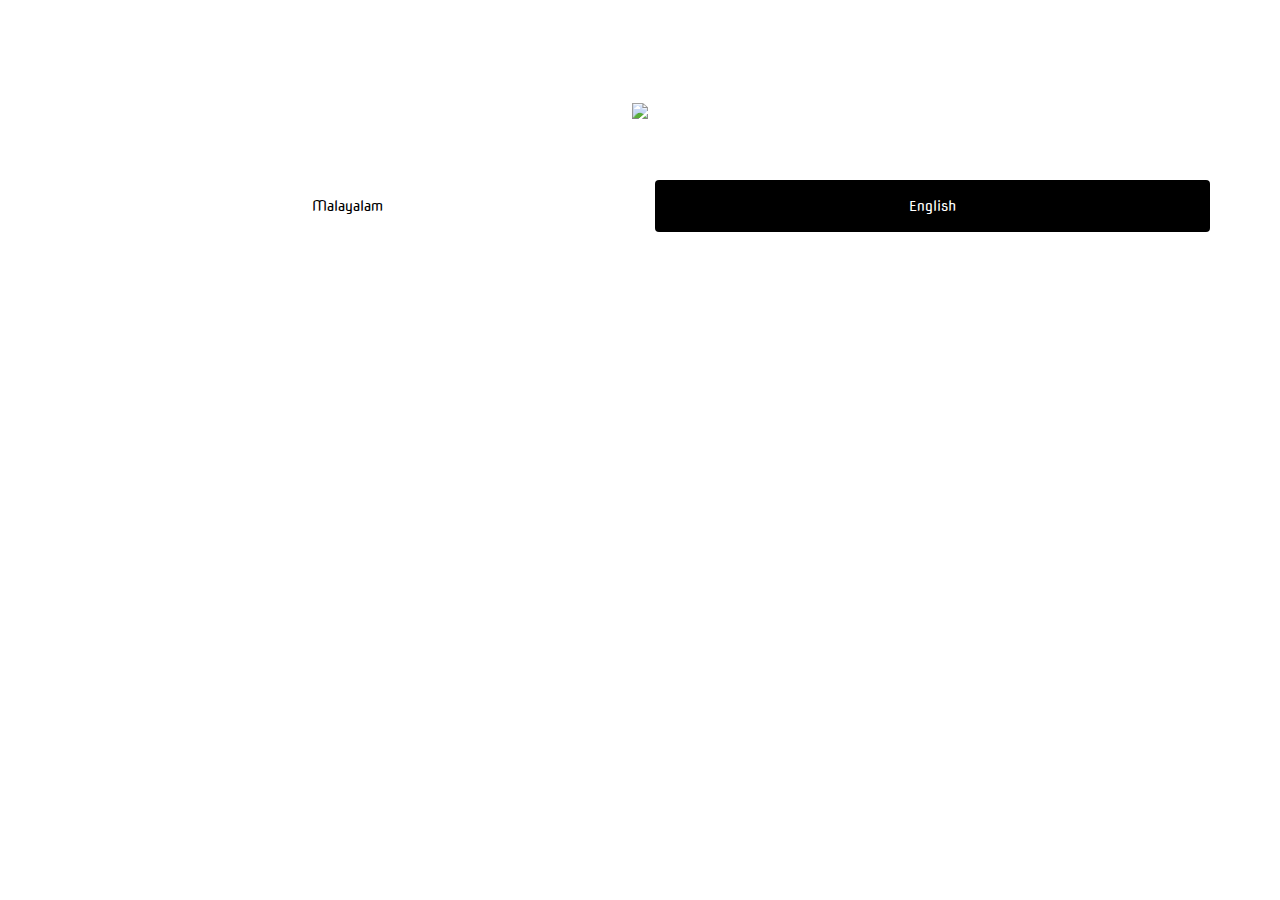
==== index.html @ fdd876e1 "initial commit" ====
﻿<!DOCTYPE html>
<html xmlns="http://www.w3.org/1999/xhtml">
<head>
    <meta charset="utf-8" />
    <meta name="viewport" content="width=device-width, initial-scale=1, maximum-scale=1" />
    <meta name="description" content="" />
    <meta name="author" content="" />    
    <title>ECOSAVE TEMPLATE</title>
    <!-- BOOTSTRAP CORE STYLE CSS -->
    <link href="demo/assets/css/bootstrap.css" rel="stylesheet" />
    <!-- CUSTOM STYLE CSS -->
    <link href="demo/assets/css/style.css" rel="stylesheet" />
    <!-- GOOGLE FONT -->
     <link href='http://fonts.googleapis.com/css?family=Nova+Flat' rel='stylesheet' type='text/css' />
</head>
<body>
          <section>
            <div class="container">
           <div class="row c-t" >
            <div class="col-md-12 col-sm-12 col-xs-12 c-t">
                <img src="https://lh4.googleusercontent.com/-u5SV93Bm5sM/AAAAAAAAAAI/AAAAAAAAABM/uafUhq5N9rI/s120-c/photo.jpg">
                <h2></h2>
                <br /><br />
            </div>
               
               </div>
             <div class="row c-t" >
            <div class="col-md-6 col-sm-6 col-xs-12 c-t">
                <a href="light/index.html" >
                <div class="alert" role="alert" style="background:#fff;color:#000">
                    Malayalam
                </div>
                </a>
            </div>
                <div class="col-md-6 col-sm-6 col-xs-12 c-t">
                   
                       <a href="dark/index.html"  >
                <div class="alert" role="alert" style="background:#000">
                English
</div>
                    </a>
            </div>
               </div>
                </div>
      </section>
       
</body>
</html>
---- demo/assets/css/style.css ----
﻿/*=============================================================
    Authour URI: www.binarytheme.com
    License: Commons Attribution 3.0

    http://creativecommons.org/licenses/by/3.0/

    100% Free To use For Personal And Commercial Use.
    IN EXCHANGE JUST GIVE US CREDIT US AND TELL YOUR FRIENDS ABOUT US
   
    ========================================================  */


  body {
           background-color:#FF;
           color:#000;
           font-family: 'Nova Flat';
       }
       section {
           padding-top:100px;
           padding-bottom:30px;

       }
       .c-t {
           text-align:center;
       }
       a,a:hover,a:focus {
           color:#fff;
           cursor:pointer;
           text-decoration:none;
       }
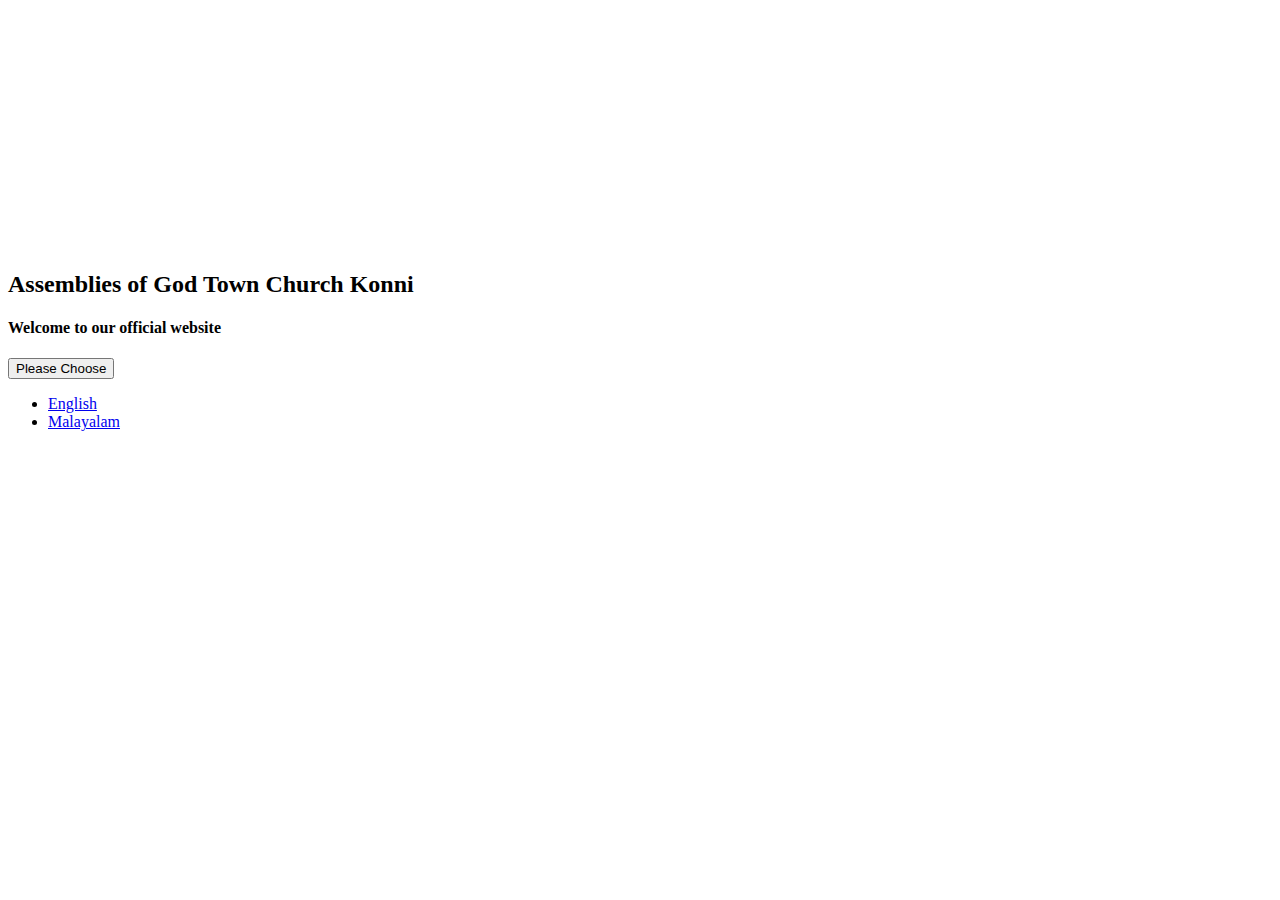
==== commit 416431ad: "assets for landing page" ====
--- a/index.html
+++ b/index.html
@@ -1,48 +1,202 @@
 ﻿<!DOCTYPE html>
-<html xmlns="http://www.w3.org/1999/xhtml">
+<html lang="en">
 <head>
     <meta charset="utf-8" />
     <meta name="viewport" content="width=device-width, initial-scale=1, maximum-scale=1" />
     <meta name="description" content="" />
-    <meta name="author" content="" />    
-    <title>ECOSAVE TEMPLATE</title>
-    <!-- BOOTSTRAP CORE STYLE CSS -->
-    <link href="demo/assets/css/bootstrap.css" rel="stylesheet" />
-    <!-- CUSTOM STYLE CSS -->
-    <link href="demo/assets/css/style.css" rel="stylesheet" />
-    <!-- GOOGLE FONT -->
-     <link href='http://fonts.googleapis.com/css?family=Nova+Flat' rel='stylesheet' type='text/css' />
+    <meta name="author" content="" />
+    <!--[if IE]>
+        <meta http-equiv="X-UA-Compatible" content="IE=edge,chrome=1">
+        <![endif]-->
+    <title>Assemblies of God Town Church Konni</title>
+    <!--  Bootstrap Style -->
+    <link href="assets/css/bootstrap.css" rel="stylesheet" />
+    <!--  Font-Awesome Style -->
+    <link href="assets/css/font-awesome.min.css" rel="stylesheet" />
+    <!--  Animation Style -->
+    <link href="assets/css/animate.css" rel="stylesheet" />
+    <!--  Pretty Photo Style -->
+    <link href="assets/css/prettyPhoto.css" rel="stylesheet" />
+    <!--  Google Font Style -->
+    <link href='http://fonts.googleapis.com/css?family=Open+Sans' rel='stylesheet' type='text/css' />
+    <!--  Custom Style -->
+    <link href="assets/css/style.css" rel="stylesheet" />
+    <!-- HTML5 shim and Respond.js IE8 support of HTML5 elements and media queries -->
+    <!--[if lt IE 9]>
+      <script src="https://oss.maxcdn.com/libs/html5shiv/3.7.0/html5shiv.js"></script>
+      <script src="https://oss.maxcdn.com/libs/respond.js/1.3.0/respond.min.js"></script>
+    <![endif]-->
 </head>
 <body>
-          <section>
+    <div id="pre-div">
+        <div id="loader">
+        </div>
+    </div>
+    <!--/. PRELOADER END -->
+  <!--  <div class="navbar navbar-default navbar-fixed-top move-me ">
+        <div class="container">
+            <div class="navbar-header">
+                <button type="button" class="navbar-toggle" data-toggle="collapse" data-target=".navbar-collapse">
+                    <span class="icon-bar"></span>
+                    <span class="icon-bar"></span>
+                    <span class="icon-bar"></span>
+                </button>
+
+                <a class="navbar-brand" href="#">
+                    <img src="assets/img/logo.png" class="navbar-brand-logo " alt="" />
+
+                </a>
+            </div>
+            <div class="navbar-collapse collapse move-me">
+                <ul class="nav navbar-nav navbar-right">
+
+                    <li >
+                        <a href="#home">HOME 
+
+                        </a>
+
+                    </li>
+                    <li >
+                        <a href="#about">ABOUT
+
+                        </a>
+
+                    </li>
+
+                    <li >
+                        <a href="#port-folio">GALLERY
+                        </a>
+
+                    </li>
+
+                    <li >
+                        <a href="#help">HOW TO HELP ?
+                        </a>
+
+                    </li>
+
+                    <li >
+                        <a href="#contact">CONTACT 
+                        </a>
+
+                    </li>
+                </ul>
+            </div>
+
+        </div>
+    </div> -->
+    <!--./ NAV BAR END -->
+    <div id="home" >
+        <div class="overlay">
             <div class="container">
-           <div class="row c-t" >
-            <div class="col-md-12 col-sm-12 col-xs-12 c-t">
-                <img src="https://lh4.googleusercontent.com/-u5SV93Bm5sM/AAAAAAAAAAI/AAAAAAAAABM/uafUhq5N9rI/s120-c/photo.jpg">
-                <h2></h2>
-                <br /><br />
-            </div>
-               
-               </div>
-             <div class="row c-t" >
-            <div class="col-md-6 col-sm-6 col-xs-12 c-t">
-                <a href="light/index.html" >
-                <div class="alert" role="alert" style="background:#fff;color:#000">
-                    Malayalam
+                <div class="row ">
+                    <!-- <div class="col-lg-9 col-md-9 head-text">
+                        <h1 id="divDisp" >WHY WE NEED DONATIONS ?</h1>
+                        <span >
+                            <i class="fa fa-lightbulb-o " ></i>For Planting new plants
+                        </span>
+                        <span>
+                            <i class="fa fa-lightbulb-o" ></i>For Promoting Eco Education in Schools
+                        </span>
+                        
+                        <span >
+                            <i class="fa fa-lightbulb-o" ></i>Encouraging Eco Friendly Methods
+                        </span>
+                        <span >
+                            <i class="fa fa-lightbulb-o" ></i>Recycling Waste and garbage
+                        </span>
+                        <span >
+                            <i class="fa fa-lightbulb-o" ></i>For Maintaing ecological balance
+                        </span>
+                        <span >
+                            <i class="fa fa-lightbulb-o" ></i>To Research new eco friendly techniques
+                        </span>
+                    </div>
+                    <div class="col-lg-3 col-md-3">
+                        <div class="div-trans text-center">
+                            <h3>DONATE & SAVE </h3>
+                            <h2 ><i class="fa fa-code" ></i><span >EARTH</span>  <i class="fa fa-code"></i></h2>
+                            <div class="col-lg-12 col-md-12 col-sm-12" >
+
+                           
+                                <div class="form-group">
+                                    <input type="text" class="form-control" required="required" placeholder="Name">
+                                </div>
+                                <div class="form-group">
+                                    <input type="text" class="form-control" required="required" placeholder="Email address">
+                                </div>
+                                <div class="form-group">
+                                    <input type="text" class="form-control" required="required" placeholder="Amount in $">
+                                </div>
+                                <div class="form-group">
+                                    <button type="submit" class="btn btn-success btn-block btn-lg">DONATE NOW</button>
+                                </div>
+                             </div>
+
+                        </div>
+                    </div> -->
+                    <div class="col-xs-5"  style="margin-top:10%">
+                    </div>
+                    <div class="col-xs-2" style="margin-top:10%">
+                    <img src="assets/img/logo.png" alt="" />
+
+                    </div>
+                    <div class="col-xs-5" style="margin-top:10%">
+                    </div>
+
                 </div>
-                </a>
-            </div>
-                <div class="col-md-6 col-sm-6 col-xs-12 c-t">
-                   
-                       <a href="dark/index.html"  >
-                <div class="alert" role="alert" style="background:#000">
-                English
-</div>
-                    </a>
-            </div>
-               </div>
+                <div class="row">
+                    <div class="col-xs-12"> 
+                      <h2 class="text-center text-default">Assemblies of God Town Church Konni</h2>
+                      <h4 class="text-center text-default">Welcome to our official website</h4>
+                     
+                    </div>
+                     <div class="col-xs-5" >
+                    </div>
+                    <div class="col-xs-2">
+                       <div class="btn-group">
+                        <button class="btn btn-default btn-lg dropdown-toggle" type="button" data-toggle="dropdown" aria-expanded="false">
+                         Please Choose <span class="caret"></span>
+                        </button>
+                        <ul class="dropdown-menu" role="menu">
+                         <li><a href="dark/index.html"  >English</a></li><li> <a href="light/index.html" >Malayalam</a></li>
+                        </ul>
+                      </div>
+                      </div>
+                    <div class="col-xs-5" style="margin-top:5%">
+                    </div>
+                     
                 </div>
-      </section>
-       
+            </div>
+
+        </div>
+
+
+    </div>
+    <!--./ HOME SECTION END -->
+    <!-- <div id="footser-end">
+        <div class="container">
+            <div class="row">
+                <div class="col-lg-12 col-md-12">
+                 &copy; 2014 yourdomian.com | by <a href=" " style="color:#fff;" target="_blank" >samuel</a>
+                </div>
+            </div>
+
+        </div>
+    </div> -->
+    <!--./ FOOTER SECTION END -->
+    <!--  Jquery Core Script -->
+    <script src="assets/js/jquery-1.10.2.js"></script>
+    <!--  Core Bootstrap Script -->
+    <script src="assets/js/bootstrap.js"></script>
+     <!--  WOW Script -->
+    <script src="assets/js/wow.min.js"></script>
+    <!--  Scrolling Script -->
+    <script src="assets/js/jquery.easing.min.js"></script>
+    <!--  PrettyPhoto Script -->
+    <script src="assets/js/jquery.prettyPhoto.js"></script>
+    <!--  Custom Scripts -->
+    <script src="assets/js/custom.js"></script>
+   
 </body>
 </html>
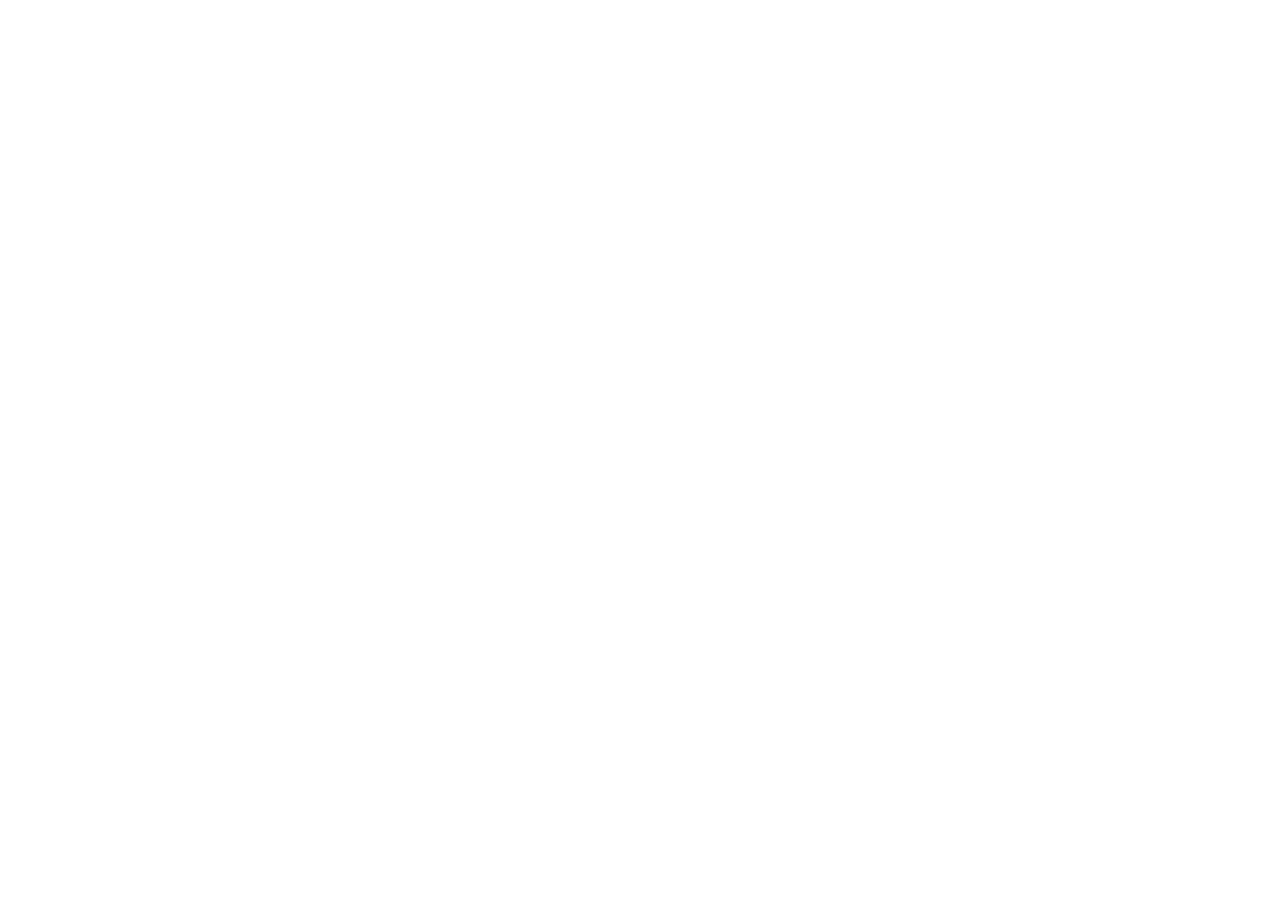
==== commit 05fc82e7: "updates styles and scripts" ====
--- a/index.html
+++ b/index.html
@@ -9,6 +9,7 @@
         <meta http-equiv="X-UA-Compatible" content="IE=edge,chrome=1">
         <![endif]-->
     <title>Assemblies of God Town Church Konni</title>
+    <link href='http://fonts.googleapis.com/css?family=Source+Sans+Pro' rel='stylesheet' type='text/css'>
     <!--  Bootstrap Style -->
     <link href="assets/css/bootstrap.css" rel="stylesheet" />
     <!--  Font-Awesome Style -->
@@ -26,6 +27,15 @@
       <script src="https://oss.maxcdn.com/libs/html5shiv/3.7.0/html5shiv.js"></script>
       <script src="https://oss.maxcdn.com/libs/respond.js/1.3.0/respond.min.js"></script>
     <![endif]-->
+    <style>
+    * {
+        -webkit-border-radius: 0px !important;
+        -moz-border-radius: 0px !important;
+        -o-border-radius: 0px !important;
+        border-radius: 0px !important;
+        border: 0px !important;
+    }
+    </style>
 </head>
 <body>
     <div id="pre-div">
@@ -147,8 +157,10 @@
                 </div>
                 <div class="row">
                     <div class="col-xs-12"> 
+                      <h4 class="text-center text-default">Welcome to the official website of </h4>
                       <h2 class="text-center text-default">Assemblies of God Town Church Konni</h2>
-                      <h4 class="text-center text-default">Welcome to our official website</h4>
+                     
+
                      
                     </div>
                      <div class="col-xs-5" >
@@ -156,8 +168,8 @@
                     <div class="col-xs-2">
                        <div class="btn-group">
                         <button class="btn btn-default btn-lg dropdown-toggle" type="button" data-toggle="dropdown" aria-expanded="false">
-                         Please Choose <span class="caret"></span>
-                        </button>
+                         < Please Choose > <span class="caret"></span>
+                        </button> 
                         <ul class="dropdown-menu" role="menu">
                          <li><a href="dark/index.html"  >English</a></li><li> <a href="light/index.html" >Malayalam</a></li>
                         </ul>
--- a/assets/css/prettyPhoto.css
+++ b/assets/css/prettyPhoto.css
@@ -0,0 +1,170 @@
+div.pp_default .pp_top,div.pp_default .pp_top .pp_middle,div.pp_default .pp_top .pp_left,div.pp_default .pp_top .pp_right,div.pp_default .pp_bottom,div.pp_default .pp_bottom .pp_left,div.pp_default .pp_bottom .pp_middle,div.pp_default .pp_bottom .pp_right{height:13px}
+div.pp_default .pp_top .pp_left{background:url(../img/prettyPhoto/default/sprite.png) -78px -93px no-repeat}
+div.pp_default .pp_top .pp_middle{background:url(../img/prettyPhoto/default/sprite_x.png) top left repeat-x}
+div.pp_default .pp_top .pp_right{background:url(../img/prettyPhoto/default/sprite.png) -112px -93px no-repeat}
+div.pp_default .pp_content .ppt{color:#f8f8f8}
+div.pp_default .pp_content_container .pp_left{background:url(../img/prettyPhoto/default/sprite_y.png) -7px 0 repeat-y;padding-left:13px}
+div.pp_default .pp_content_container .pp_right{background:url(../img/prettyPhoto/default/sprite_y.png) top right repeat-y;padding-right:13px}
+div.pp_default .pp_next:hover{background:url(../img/prettyPhoto/default/sprite_next.png) center right no-repeat;cursor:pointer}
+div.pp_default .pp_previous:hover{background:url(../img/prettyPhoto/default/sprite_prev.png) center left no-repeat;cursor:pointer}
+div.pp_default .pp_expand{background:url(../img/prettyPhoto/default/sprite.png) 0 -29px no-repeat;cursor:pointer;width:28px;height:28px}
+div.pp_default .pp_expand:hover{background:url(../img/prettyPhoto/default/sprite.png) 0 -56px no-repeat;cursor:pointer}
+div.pp_default .pp_contract{background:url(../img/prettyPhoto/default/sprite.png) 0 -84px no-repeat;cursor:pointer;width:28px;height:28px}
+div.pp_default .pp_contract:hover{background:url(../img/prettyPhoto/default/sprite.png) 0 -113px no-repeat;cursor:pointer}
+div.pp_default .pp_close{width:30px;height:30px;background:url(../img/prettyPhoto/default/sprite.png) 2px 1px no-repeat;cursor:pointer}
+div.pp_default .pp_gallery ul li a{background:url(../img/prettyPhoto/default/default_thumb.png) center center #f8f8f8;border:1px solid #aaa}
+div.pp_default .pp_social{margin-top:7px}
+div.pp_default .pp_gallery a.pp_arrow_previous,div.pp_default .pp_gallery a.pp_arrow_next{position:static;left:auto}
+div.pp_default .pp_nav .pp_play,div.pp_default .pp_nav .pp_pause{background:url(../img/prettyPhoto/default/sprite.png) -51px 1px no-repeat;height:30px;width:30px}
+div.pp_default .pp_nav .pp_pause{background-position:-51px -29px}
+div.pp_default a.pp_arrow_previous,div.pp_default a.pp_arrow_next{background:url(../img/prettyPhoto/default/sprite.png) -31px -3px no-repeat;height:20px;width:20px;margin:4px 0 0}
+div.pp_default a.pp_arrow_next{left:52px;background-position:-82px -3px}
+div.pp_default .pp_content_container .pp_details{margin-top:5px}
+div.pp_default .pp_nav{clear:none;height:30px;width:110px;position:relative}
+div.pp_default .pp_nav .currentTextHolder{font-family:Georgia;font-style:italic;color:#999;font-size:11px;left:75px;line-height:25px;position:absolute;top:2px;margin:0;padding:0 0 0 10px}
+div.pp_default .pp_close:hover,div.pp_default .pp_nav .pp_play:hover,div.pp_default .pp_nav .pp_pause:hover,div.pp_default .pp_arrow_next:hover,div.pp_default .pp_arrow_previous:hover{opacity:0.7}
+div.pp_default .pp_description{font-size:11px;font-weight:700;line-height:14px;margin:5px 50px 5px 0}
+div.pp_default .pp_bottom .pp_left{background:url(../img/prettyPhoto/default/sprite.png) -78px -127px no-repeat}
+div.pp_default .pp_bottom .pp_middle{background:url(../img/prettyPhoto/default/sprite_x.png) bottom left repeat-x}
+div.pp_default .pp_bottom .pp_right{background:url(../img/prettyPhoto/default/sprite.png) -112px -127px no-repeat}
+div.pp_default .pp_loaderIcon{background:url(../img/prettyPhoto/default/loader.gif) center center no-repeat}
+div.light_rounded .pp_top .pp_left{background:url(../img/prettyPhoto/light_rounded/sprite.png) -88px -53px no-repeat}
+div.light_rounded .pp_top .pp_right{background:url(../img/prettyPhoto/light_rounded/sprite.png) -110px -53px no-repeat}
+div.light_rounded .pp_next:hover{background:url(../img/prettyPhoto/light_rounded/btnNext.png) center right no-repeat;cursor:pointer}
+div.light_rounded .pp_previous:hover{background:url(../img/prettyPhoto/light_rounded/btnPrevious.png) center left no-repeat;cursor:pointer}
+div.light_rounded .pp_expand{background:url(../img/prettyPhoto/light_rounded/sprite.png) -31px -26px no-repeat;cursor:pointer}
+div.light_rounded .pp_expand:hover{background:url(../img/prettyPhoto/light_rounded/sprite.png) -31px -47px no-repeat;cursor:pointer}
+div.light_rounded .pp_contract{background:url(../img/prettyPhoto/light_rounded/sprite.png) 0 -26px no-repeat;cursor:pointer}
+div.light_rounded .pp_contract:hover{background:url(../img/prettyPhoto/light_rounded/sprite.png) 0 -47px no-repeat;cursor:pointer}
+div.light_rounded .pp_close{width:75px;height:22px;background:url(../img/prettyPhoto/light_rounded/sprite.png) -1px -1px no-repeat;cursor:pointer}
+div.light_rounded .pp_nav .pp_play{background:url(../img/prettyPhoto/light_rounded/sprite.png) -1px -100px no-repeat;height:15px;width:14px}
+div.light_rounded .pp_nav .pp_pause{background:url(../img/prettyPhoto/light_rounded/sprite.png) -24px -100px no-repeat;height:15px;width:14px}
+div.light_rounded .pp_arrow_previous{background:url(../img/prettyPhoto/light_rounded/sprite.png) 0 -71px no-repeat}
+div.light_rounded .pp_arrow_next{background:url(../img/prettyPhoto/light_rounded/sprite.png) -22px -71px no-repeat}
+div.light_rounded .pp_bottom .pp_left{background:url(../img/prettyPhoto/light_rounded/sprite.png) -88px -80px no-repeat}
+div.light_rounded .pp_bottom .pp_right{background:url(../img/prettyPhoto/light_rounded/sprite.png) -110px -80px no-repeat}
+div.dark_rounded .pp_top .pp_left{background:url(../img/prettyPhoto/dark_rounded/sprite.png) -88px -53px no-repeat}
+div.dark_rounded .pp_top .pp_right{background:url(../img/prettyPhoto/dark_rounded/sprite.png) -110px -53px no-repeat}
+div.dark_rounded .pp_content_container .pp_left{background:url(../img/prettyPhoto/dark_rounded/contentPattern.png) top left repeat-y}
+div.dark_rounded .pp_content_container .pp_right{background:url(../img/prettyPhoto/dark_rounded/contentPattern.png) top right repeat-y}
+div.dark_rounded .pp_next:hover{background:url(../img/prettyPhoto/dark_rounded/btnNext.png) center right no-repeat;cursor:pointer}
+div.dark_rounded .pp_previous:hover{background:url(../img/prettyPhoto/dark_rounded/btnPrevious.png) center left no-repeat;cursor:pointer}
+div.dark_rounded .pp_expand{background:url(../img/prettyPhoto/dark_rounded/sprite.png) -31px -26px no-repeat;cursor:pointer}
+div.dark_rounded .pp_expand:hover{background:url(../img/prettyPhoto/dark_rounded/sprite.png) -31px -47px no-repeat;cursor:pointer}
+div.dark_rounded .pp_contract{background:url(../img/prettyPhoto/dark_rounded/sprite.png) 0 -26px no-repeat;cursor:pointer}
+div.dark_rounded .pp_contract:hover{background:url(../img/prettyPhoto/dark_rounded/sprite.png) 0 -47px no-repeat;cursor:pointer}
+div.dark_rounded .pp_close{width:75px;height:22px;background:url(../img/prettyPhoto/dark_rounded/sprite.png) -1px -1px no-repeat;cursor:pointer}
+div.dark_rounded .pp_description{margin-right:85px;color:#fff}
+div.dark_rounded .pp_nav .pp_play{background:url(../img/prettyPhoto/dark_rounded/sprite.png) -1px -100px no-repeat;height:15px;width:14px}
+div.dark_rounded .pp_nav .pp_pause{background:url(../img/prettyPhoto/dark_rounded/sprite.png) -24px -100px no-repeat;height:15px;width:14px}
+div.dark_rounded .pp_arrow_previous{background:url(../img/prettyPhoto/dark_rounded/sprite.png) 0 -71px no-repeat}
+div.dark_rounded .pp_arrow_next{background:url(../img/prettyPhoto/dark_rounded/sprite.png) -22px -71px no-repeat}
+div.dark_rounded .pp_bottom .pp_left{background:url(../img/prettyPhoto/dark_rounded/sprite.png) -88px -80px no-repeat}
+div.dark_rounded .pp_bottom .pp_right{background:url(../img/prettyPhoto/dark_rounded/sprite.png) -110px -80px no-repeat}
+div.dark_rounded .pp_loaderIcon{background:url(../img/prettyPhoto/dark_rounded/loader.gif) center center no-repeat}
+div.dark_square .pp_left,div.dark_square .pp_middle,div.dark_square .pp_right,div.dark_square .pp_content{background:#000}
+div.dark_square .pp_description{color:#fff;margin:0 85px 0 0}
+div.dark_square .pp_loaderIcon{background:url(../img/prettyPhoto/dark_square/loader.gif) center center no-repeat}
+div.dark_square .pp_expand{background:url(../img/prettyPhoto/dark_square/sprite.png) -31px -26px no-repeat;cursor:pointer}
+div.dark_square .pp_expand:hover{background:url(../img/prettyPhoto/dark_square/sprite.png) -31px -47px no-repeat;cursor:pointer}
+div.dark_square .pp_contract{background:url(../img/prettyPhoto/dark_square/sprite.png) 0 -26px no-repeat;cursor:pointer}
+div.dark_square .pp_contract:hover{background:url(../img/prettyPhoto/dark_square/sprite.png) 0 -47px no-repeat;cursor:pointer}
+div.dark_square .pp_close{width:75px;height:22px;background:url(../img/prettyPhoto/dark_square/sprite.png) -1px -1px no-repeat;cursor:pointer}
+div.dark_square .pp_nav{clear:none}
+div.dark_square .pp_nav .pp_play{background:url(../img/prettyPhoto/dark_square/sprite.png) -1px -100px no-repeat;height:15px;width:14px}
+div.dark_square .pp_nav .pp_pause{background:url(../img/prettyPhoto/dark_square/sprite.png) -24px -100px no-repeat;height:15px;width:14px}
+div.dark_square .pp_arrow_previous{background:url(../img/prettyPhoto/dark_square/sprite.png) 0 -71px no-repeat}
+div.dark_square .pp_arrow_next{background:url(../img/prettyPhoto/dark_square/sprite.png) -22px -71px no-repeat}
+div.dark_square .pp_next:hover{background:url(../img/prettyPhoto/dark_square/btnNext.png) center right no-repeat;cursor:pointer}
+div.dark_square .pp_previous:hover{background:url(../img/prettyPhoto/dark_square/btnPrevious.png) center left no-repeat;cursor:pointer}
+div.light_square .pp_expand{background:url(../img/prettyPhoto/light_square/sprite.png) -31px -26px no-repeat;cursor:pointer}
+div.light_square .pp_expand:hover{background:url(../img/prettyPhoto/light_square/sprite.png) -31px -47px no-repeat;cursor:pointer}
+div.light_square .pp_contract{background:url(../img/prettyPhoto/light_square/sprite.png) 0 -26px no-repeat;cursor:pointer}
+div.light_square .pp_contract:hover{background:url(../img/prettyPhoto/light_square/sprite.png) 0 -47px no-repeat;cursor:pointer}
+div.light_square .pp_close{width:75px;height:22px;background:url(../img/prettyPhoto/light_square/sprite.png) -1px -1px no-repeat;cursor:pointer}
+div.light_square .pp_nav .pp_play{background:url(../img/prettyPhoto/light_square/sprite.png) -1px -100px no-repeat;height:15px;width:14px}
+div.light_square .pp_nav .pp_pause{background:url(../img/prettyPhoto/light_square/sprite.png) -24px -100px no-repeat;height:15px;width:14px}
+div.light_square .pp_arrow_previous{background:url(../img/prettyPhoto/light_square/sprite.png) 0 -71px no-repeat}
+div.light_square .pp_arrow_next{background:url(../img/prettyPhoto/light_square/sprite.png) -22px -71px no-repeat}
+div.light_square .pp_next:hover{background:url(../img/prettyPhoto/light_square/btnNext.png) center right no-repeat;cursor:pointer}
+div.light_square .pp_previous:hover{background:url(../img/prettyPhoto/light_square/btnPrevious.png) center left no-repeat;cursor:pointer}
+div.facebook .pp_top .pp_left{background:url(../img/prettyPhoto/facebook/sprite.png) -88px -53px no-repeat}
+div.facebook .pp_top .pp_middle{background:url(../img/prettyPhoto/facebook/contentPatternTop.png) top left repeat-x}
+div.facebook .pp_top .pp_right{background:url(../img/prettyPhoto/facebook/sprite.png) -110px -53px no-repeat}
+div.facebook .pp_content_container .pp_left{background:url(../img/prettyPhoto/facebook/contentPatternLeft.png) top left repeat-y}
+div.facebook .pp_content_container .pp_right{background:url(../img/prettyPhoto/facebook/contentPatternRight.png) top right repeat-y}
+div.facebook .pp_expand{background:url(../img/prettyPhoto/facebook/sprite.png) -31px -26px no-repeat;cursor:pointer}
+div.facebook .pp_expand:hover{background:url(../img/prettyPhoto/facebook/sprite.png) -31px -47px no-repeat;cursor:pointer}
+div.facebook .pp_contract{background:url(../img/prettyPhoto/facebook/sprite.png) 0 -26px no-repeat;cursor:pointer}
+div.facebook .pp_contract:hover{background:url(../img/prettyPhoto/facebook/sprite.png) 0 -47px no-repeat;cursor:pointer}
+div.facebook .pp_close{width:22px;height:22px;background:url(../img/prettyPhoto/facebook/sprite.png) -1px -1px no-repeat;cursor:pointer}
+div.facebook .pp_description{margin:0 37px 0 0}
+div.facebook .pp_loaderIcon{background:url(../img/prettyPhoto/facebook/loader.gif) center center no-repeat}
+div.facebook .pp_arrow_previous{background:url(../img/prettyPhoto/facebook/sprite.png) 0 -71px no-repeat;height:22px;margin-top:0;width:22px}
+div.facebook .pp_arrow_previous.disabled{background-position:0 -96px;cursor:default}
+div.facebook .pp_arrow_next{background:url(../img/prettyPhoto/facebook/sprite.png) -32px -71px no-repeat;height:22px;margin-top:0;width:22px}
+div.facebook .pp_arrow_next.disabled{background-position:-32px -96px;cursor:default}
+div.facebook .pp_nav{margin-top:0}
+div.facebook .pp_nav p{font-size:15px;padding:0 3px 0 4px}
+div.facebook .pp_nav .pp_play{background:url(../img/prettyPhoto/facebook/sprite.png) -1px -123px no-repeat;height:22px;width:22px}
+div.facebook .pp_nav .pp_pause{background:url(../img/prettyPhoto/facebook/sprite.png) -32px -123px no-repeat;height:22px;width:22px}
+div.facebook .pp_next:hover{background:url(../img/prettyPhoto/facebook/btnNext.png) center right no-repeat;cursor:pointer}
+div.facebook .pp_previous:hover{background:url(../img/prettyPhoto/facebook/btnPrevious.png) center left no-repeat;cursor:pointer}
+div.facebook .pp_bottom .pp_left{background:url(../img/prettyPhoto/facebook/sprite.png) -88px -80px no-repeat}
+div.facebook .pp_bottom .pp_middle{background:url(../img/prettyPhoto/facebook/contentPatternBottom.png) top left repeat-x}
+div.facebook .pp_bottom .pp_right{background:url(../img/prettyPhoto/facebook/sprite.png) -110px -80px no-repeat}
+div.pp_pic_holder a:focus{outline:none}
+div.pp_overlay{background:#000;display:none;left:0;position:absolute;top:0;width:100%;z-index:9500}
+div.pp_pic_holder{display:none;position:absolute;width:100px;z-index:10000}
+.pp_content{height:40px;min-width:40px}
+* html .pp_content{width:40px}
+.pp_content_container{position:relative;text-align:left;width:100%}
+.pp_content_container .pp_left{padding-left:20px}
+.pp_content_container .pp_right{padding-right:20px}
+.pp_content_container .pp_details{float:left;margin:10px 0 2px}
+.pp_description{display:none;margin:0}
+.pp_social{float:left;margin:0}
+.pp_social .facebook{float:left;margin-left:5px;width:55px;overflow:hidden}
+.pp_social .twitter{float:left}
+.pp_nav{clear:right;float:left;margin:3px 10px 0 0}
+.pp_nav p{float:left;white-space:nowrap;margin:2px 4px}
+.pp_nav .pp_play,.pp_nav .pp_pause{float:left;margin-right:4px;text-indent:-10000px}
+a.pp_arrow_previous,a.pp_arrow_next{display:block;float:left;height:15px;margin-top:3px;overflow:hidden;text-indent:-10000px;width:14px}
+.pp_hoverContainer{position:absolute;top:0;width:100%;z-index:2000}
+.pp_gallery{display:none;left:50%;margin-top:-50px;position:absolute;z-index:10000}
+.pp_gallery div{float:left;overflow:hidden;position:relative}
+.pp_gallery ul{float:left;height:35px;position:relative;white-space:nowrap;margin:0 0 0 5px;padding:0}
+.pp_gallery ul a{border:1px rgba(0,0,0,0.5) solid;display:block;float:left;height:33px;overflow:hidden}
+.pp_gallery ul a img{border:0}
+.pp_gallery li{display:block;float:left;margin:0 5px 0 0;padding:0}
+.pp_gallery li.default a{background:url(../img/prettyPhoto/facebook/default_thumbnail.gif) 0 0 no-repeat;display:block;height:33px;width:50px}
+.pp_gallery .pp_arrow_previous,.pp_gallery .pp_arrow_next{margin-top:7px!important}
+a.pp_next{background:url(../img/prettyPhoto/light_rounded/btnNext.png) 10000px 10000px no-repeat;display:block;float:right;height:100%;text-indent:-10000px;width:49%}
+a.pp_previous{background:url(../img/prettyPhoto/light_rounded/btnNext.png) 10000px 10000px no-repeat;display:block;float:left;height:100%;text-indent:-10000px;width:49%}
+a.pp_expand,a.pp_contract{cursor:pointer;display:none;height:20px;position:absolute;right:30px;text-indent:-10000px;top:10px;width:20px;z-index:20000}
+a.pp_close{position:absolute;right:0;top:0;display:block;line-height:22px;text-indent:-10000px}
+.pp_loaderIcon{display:block;height:24px;left:50%;position:absolute;top:50%;width:24px;margin:-12px 0 0 -12px}
+#pp_full_res{line-height:1!important}
+#pp_full_res .pp_inline{text-align:left}
+#pp_full_res .pp_inline p{margin:0 0 15px}
+div.ppt{color:#fff;display:none;font-size:17px;z-index:9999;margin:0 0 5px 15px}
+div.pp_default .pp_content,div.light_rounded .pp_content{background-color:#fff}
+div.pp_default #pp_full_res .pp_inline,div.light_rounded .pp_content .ppt,div.light_rounded #pp_full_res .pp_inline,div.light_square .pp_content .ppt,div.light_square #pp_full_res .pp_inline,div.facebook .pp_content .ppt,div.facebook #pp_full_res .pp_inline{color:#000}
+div.pp_default .pp_gallery ul li a:hover,div.pp_default .pp_gallery ul li.selected a,.pp_gallery ul a:hover,.pp_gallery li.selected a{border-color:#fff}
+div.pp_default .pp_details,div.light_rounded .pp_details,div.dark_rounded .pp_details,div.dark_square .pp_details,div.light_square .pp_details,div.facebook .pp_details{position:relative}
+div.light_rounded .pp_top .pp_middle,div.light_rounded .pp_content_container .pp_left,div.light_rounded .pp_content_container .pp_right,div.light_rounded .pp_bottom .pp_middle,div.light_square .pp_left,div.light_square .pp_middle,div.light_square .pp_right,div.light_square .pp_content,div.facebook .pp_content{background:#fff}
+div.light_rounded .pp_description,div.light_square .pp_description{margin-right:85px}
+div.light_rounded .pp_gallery a.pp_arrow_previous,div.light_rounded .pp_gallery a.pp_arrow_next,div.dark_rounded .pp_gallery a.pp_arrow_previous,div.dark_rounded .pp_gallery a.pp_arrow_next,div.dark_square .pp_gallery a.pp_arrow_previous,div.dark_square .pp_gallery a.pp_arrow_next,div.light_square .pp_gallery a.pp_arrow_previous,div.light_square .pp_gallery a.pp_arrow_next{margin-top:12px!important}
+div.light_rounded .pp_arrow_previous.disabled,div.dark_rounded .pp_arrow_previous.disabled,div.dark_square .pp_arrow_previous.disabled,div.light_square .pp_arrow_previous.disabled{background-position:0 -87px;cursor:default}
+div.light_rounded .pp_arrow_next.disabled,div.dark_rounded .pp_arrow_next.disabled,div.dark_square .pp_arrow_next.disabled,div.light_square .pp_arrow_next.disabled{background-position:-22px -87px;cursor:default}
+div.light_rounded .pp_loaderIcon,div.light_square .pp_loaderIcon{background:url(../img/prettyPhoto/light_rounded/loader.gif) center center no-repeat}
+div.dark_rounded .pp_top .pp_middle,div.dark_rounded .pp_content,div.dark_rounded .pp_bottom .pp_middle{background:url(../img/prettyPhoto/dark_rounded/contentPattern.png) top left repeat}
+div.dark_rounded .currentTextHolder,div.dark_square .currentTextHolder{color:#c4c4c4}
+div.dark_rounded #pp_full_res .pp_inline,div.dark_square #pp_full_res .pp_inline{color:#fff}
+.pp_top,.pp_bottom{height:20px;position:relative}
+* html .pp_top,* html .pp_bottom{padding:0 20px}
+.pp_top .pp_left,.pp_bottom .pp_left{height:20px;left:0;position:absolute;width:20px}
+.pp_top .pp_middle,.pp_bottom .pp_middle{height:20px;left:20px;position:absolute;right:20px}
+* html .pp_top .pp_middle,* html .pp_bottom .pp_middle{left:0;position:static}
+.pp_top .pp_right,.pp_bottom .pp_right{height:20px;left:auto;position:absolute;right:0;top:0;width:20px}
+.pp_fade,.pp_gallery li.default a img{display:none}--- a/assets/css/style.css
+++ b/assets/css/style.css
@@ -0,0 +1,365 @@
+﻿/*=====================================
+   GENERAL STYLE SECTION
+    ===================================*/
+body {
+    font-family: 'Open Sans', sans-serif;
+    font-size:14px;
+    line-height:25px;
+   background-color:#000;
+   color:#fff;
+}
+.text-center {
+    text-align:center;
+}
+.sub-head {
+        padding-bottom:50px;
+        display:block;
+    }
+.pad-top-botm {
+    padding-top:50px;
+    padding-bottom:50px;
+}
+  
+h2 {
+    color:#ff0000;
+    font-weight:900;
+    
+}
+h3{
+    color:#159238;
+    
+}
+ /*=====================================
+  PRELOADER STYLES 
+    ===================================*/
+   #pre-div {
+    background-color: #fff;
+    bottom: 0;
+    height: 100%;
+    left: 0;
+    position: fixed;
+    right: 0;
+    top: 0;
+    z-index: 10000;
+}
+#loader {
+    background-image: url("../img/loader.gif");
+    background-position: center center;
+    background-repeat: no-repeat;
+    height: 200px;
+    left: 50%;
+    margin: -100px 0 0 -100px;
+    position: absolute;
+    top: 50%;
+    width: 200px;
+}
+
+/*=====================================
+   NAV BAR STYLE SECTION
+    ===================================*/
+
+/*Menu border Color*/
+.navbar-default {
+border-color: #000;
+background-color:#242222;
+}
+/*Logo Image */
+.navbar-brand-logo {
+    max-height:60px;
+    padding-bottom:20px;
+}
+/*top-menu links color*/
+.navbar-default .navbar-nav > li > a {
+    color: #FFF;
+}
+/*top-menu links color on hover*/
+    .navbar-default .navbar-nav > li > a:hover {
+        color: #fff;
+    }
+
+/*top-menu links & margin*/    
+.navbar-nav > li > a {
+    margin: 5px 0px 5px 0px;
+}
+/*toggle styles*/ 
+.navbar-default .navbar-toggle:hover, .navbar-default .navbar-toggle:focus {
+    background-color:#159238;
+}
+.navbar-default .navbar-toggle {
+    border:2px solid #159238;
+}
+.navbar-default .navbar-toggle .icon-bar {
+background-color: #fff;
+}
+
+/*=====================================
+ HOME SECTION
+    ===================================*/
+#home{
+background: url(../img/head.jpg) no-repeat center center;
+padding: 0;
+-webkit-background-size: cover;
+background-size: cover;
+}
+    #home h1 {
+        padding:150px 20px 20px 0px;
+        color:#ff0000;
+        font-size:40px;
+        font-weight:900;
+
+    }
+    #home .head-text span {
+        display: block; 
+        font-size: 25px; 
+        color: #fff; 
+        margin-bottom: 25px;
+    }
+        #home .head-text span >i {
+             margin-right: 10px; 
+             color: #159238;
+        }
+     #home p {
+        padding:10px 20px 20px 20px;
+        color:#fff;
+        font-size:16px;
+        line-height:20px;
+        font-weight:800;       
+       text-align:center;
+    }
+    #home .overlay {
+              background:rgba(0, 0, 0, 0.7);        
+        min-height:700px;
+    }
+    #home h3 {
+        color:#fff;
+    }
+    .div-trans {
+padding-top: 5px;
+background-color: rgba(0, 0, 0, 0.5);
+min-height: 330px;
+margin-top: 150px;
+color: #fff;
+-webkit-border-radius: 5px;
+-moz-border-radius: 5px;
+border-radius: 5px;
+margin-bottom: 30px;
+}
+        .div-trans i {
+            margin-left: 10px; 
+            margin-right: 10px; 
+            color: #159238;
+        }
+        .div-trans span {
+            color: #ff0000;
+        }
+        .div-trans button {
+            background-color: #159238;
+        }
+#home .form-control {
+    background-color:transparent;
+}
+
+/*=====================================
+ ABOUT SECTION
+    ===================================*/
+
+#about {
+    color: #fff;
+     background-color: #000; 
+     padding-top: 80px;
+}
+.big-icon {
+    font-size:250px;
+}
+
+.why-div {
+    text-align: justify; 
+    padding: 10px 50px;
+}
+
+
+.carousel-control.left {
+left: 0;
+right: auto;
+background-repeat: repeat-x;
+background-image: linear-gradient(to left,rgba(0, 0, 0, .0001) 0%, rgba(0, 0, 0, 0) 100%)!important;
+}
+.carousel-control.right {
+right: 0;
+left: auto;
+background-repeat: repeat-x;
+background-image: linear-gradient(to right,rgba(0, 0, 0, .0001) 0%, rgba(0, 0, 0, 0) 100%)!important;
+}
+.carousel-indicators li {
+    border:2px solid #159238;
+    width:10px;
+    height:10px;
+}
+.carousel-indicators .active {
+    border:2px solid #159238;
+    width:10px;
+    height:10px;
+    background:#159238;
+}
+
+/*=====================================
+  DONARS STYLES 
+    ===================================*/
+.donars-section {
+background: url(../img/donars.jpg) no-repeat center center;
+padding: 0;
+-webkit-background-size: cover;
+background-size: cover;
+color:#fff;
+}
+ .donars-section .overlay {
+              background: url(../img/overlays/02.png);     
+    }
+.slide-custom {
+    min-height:200px;
+    padding:100px 20px 100px 20px;
+    line-height:30px;
+}
+.donars-section h4 {
+    line-height:40px;
+}
+ .donars-section h4 i{
+   padding:5px;
+}
+
+ 
+/*==========================================
+   PORTFOLIO STYLES
+    =====================================================*/
+
+#port-folio {
+    padding-top: 80px; 
+    padding-bottom: 100px; 
+    background-color: #000; 
+    color: #fff;
+}
+.portfolio-item {
+    border:5px solid #159238;
+    margin:3px;
+}
+    .portfolio-item p {
+        padding:50px;
+        color:#fff;
+    }
+
+.portfolio-item .overlay {
+   position: absolute;
+  top: 0;
+  left: 0;
+    width: 100%;
+  height: 100%;
+  opacity: 0;
+  background-color: #159238;
+  text-align: center;
+  vertical-align: middle;
+  -webkit-transition: opacity 300ms;
+  -moz-transition: opacity 300ms;
+  -o-transition: opacity 300ms;
+  transition: opacity 300ms;
+  cursor:pointer;
+  border-bottom-left-radius:200px;
+  border-top-right-radius:200px;
+  -webkit-border-bottom-left-radius:200px;
+  -webkit-border-top-right-radius:200px;
+  -moz-border-bottom-left-radius:200px;
+  -moz-border-top-right-radius:200px;
+}
+.portfolio-item .overlay .preview {
+  position: relative;
+  top: 50%;
+  display: inline-block;
+  margin-top: -20px;
+}
+.portfolio-item:hover .overlay {
+  opacity: 1;
+  zoom: 1;
+	filter: alpha(opacity=100);
+}
+.overlay a,overlay a:hover{
+    color:#fff;
+    text-decoration:none;
+}
+#port-folio .overlay p > span {
+    display:block;
+    padding-bottom:20px;
+}
+
+/*==========================================
+   HELP STYLES
+    =====================================================*/
+
+#help {
+    color:#fff;
+   
+      background: url(../img/help.jpg) no-repeat center center;
+padding: 0;
+-webkit-background-size: cover;
+background-size: cover;
+}
+
+#help .overlay {
+              background:rgba(32, 32, 32, 0.3); 
+                padding-top: 80px; 
+    padding-bottom: 100px;       
+    }
+
+
+.vedio-style {
+border: 5px solid #159238;
+width: 100%;
+min-height: 300px;
+margin-top: 20px;
+}
+/*==========================================
+   CONTACT STYLES
+    =====================================================*/
+#contact {
+    padding-top:80px;
+    color: #fff; 
+    background-color: #000;
+}
+
+#contact .form-control {
+    background-color:transparent;
+    height:40px;
+}
+
+#contact  .div-trans button {
+            background-color: #159238;
+        }
+
+/*==========================================
+   FOOTER STYLES
+    =====================================================*/
+
+#footser-end {
+    text-align:right;
+  background-color:#242222; 
+   color:#fff;
+   padding:10px;
+}
+
+ 
+.text-default{
+  color:#fff;
+}
+/*==========================================
+   FONT FILES
+    =====================================================*/  
+@font-face {
+	font-family: Chilanka;
+	src: url(http://smc.org.in/downloads/fonts/chilanka/Chilanka.eot?v=1.0);/* IE9 Compat Modes */
+	src: url(http://smc.org.in/downloads/fonts/chilanka/Chilanka.eot?v=1.0#iefix) format('embedded-opentype'), /* IE6-IE8 */
+	url(http://smc.org.in/downloads/fonts/chilanka/Chilanka.woff2?v=1.0) format('woff2'), url(http://smc.org.in/downloads/fonts/chilanka/Chilanka.woff?v=1.0) format('woff'), url(http://smc.org.in/downloads/fonts/chilanka/Chilanka.ttf) format('truetype');
+	font-weight: normal;
+	font-style: normal;
+}
+body {
+	font-family: 'Source Sans Pro','Chilanka', cursive;
+	line-height: 2em;
+}
